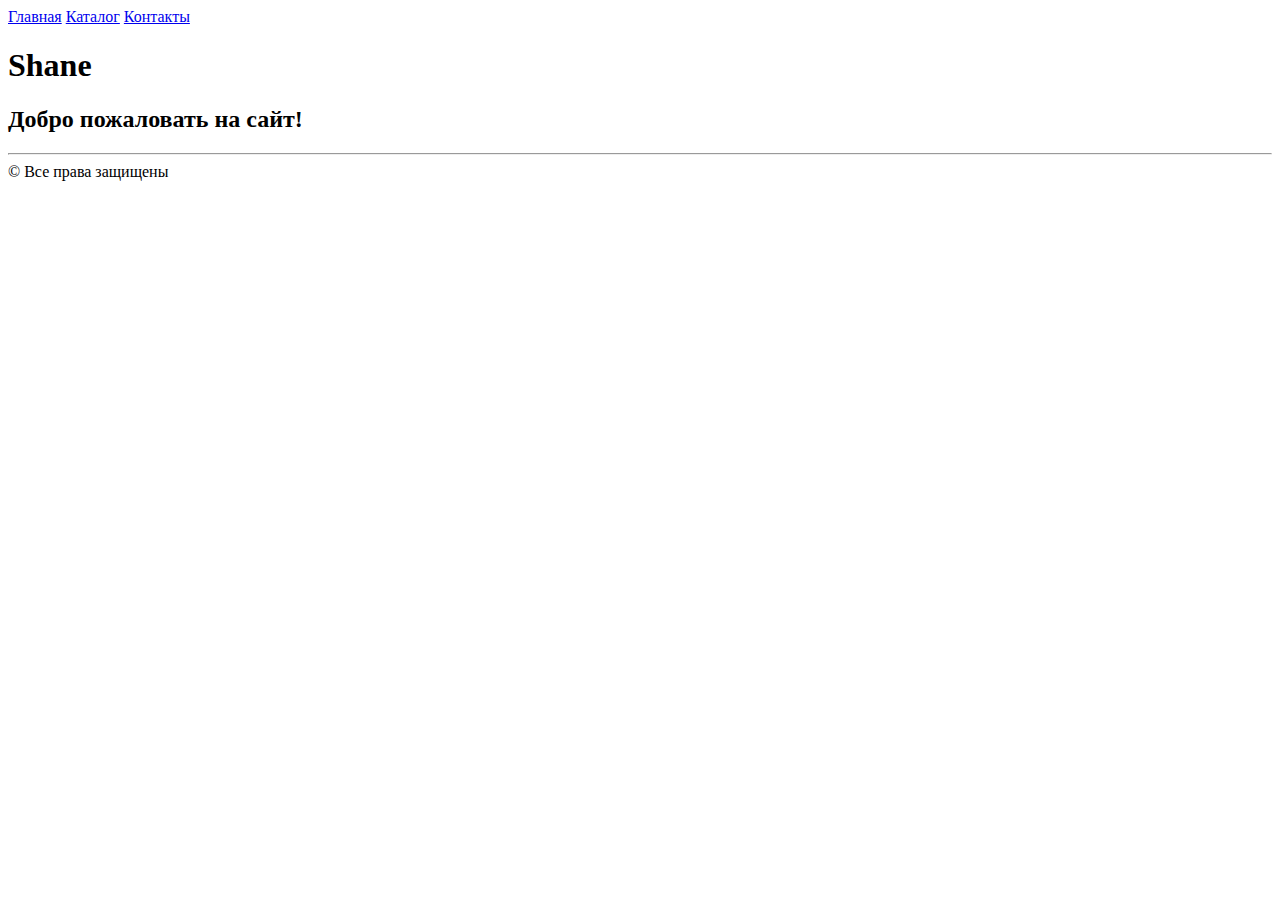
==== index.html @ 1c94e7c2 "Главная страница" ====
<!DOCTYPE html> 
<html> 
    <head> 
        <link rel="stylesheet" href="indexcss.css">  
        <title>Минималистический сайт</title>
    </head> 
    <body> 
        <header>
            <nav>
                <a href="index.html">Главная</a>
                <a href="catalog.html">Каталог</a>
                <a href="contacts.html">Контакты</a>
            </nav>
        </header>
        <section class="section1"> 
            <div class="div-section1"> 
                <h1>Shane</h1> 
                <h2>Добро пожаловать на сайт!</h2> 
            </div> 
            <hr> 
        </section> 
        <footer> 
            &copy; Все права защищены 
        </footer> 
    </body> 
</html>
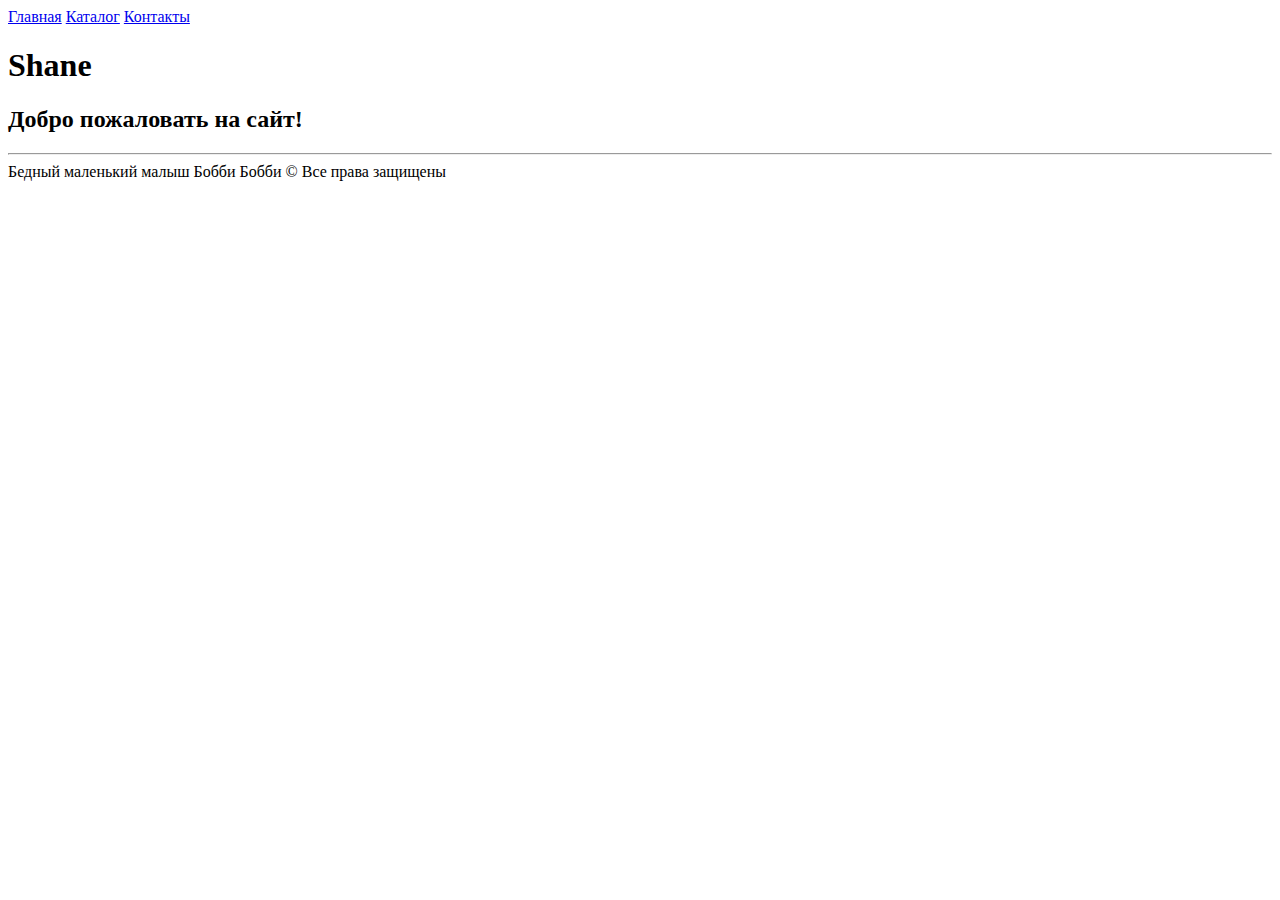
==== commit 957a1346: "Добавил Бобби" ====
--- a/index.html
+++ b/index.html
@@ -20,6 +20,7 @@
             <hr> 
         </section> 
         <footer> 
+		Бедный маленький малыш Бобби Бобби
             &copy; Все права защищены 
         </footer> 
     </body> 
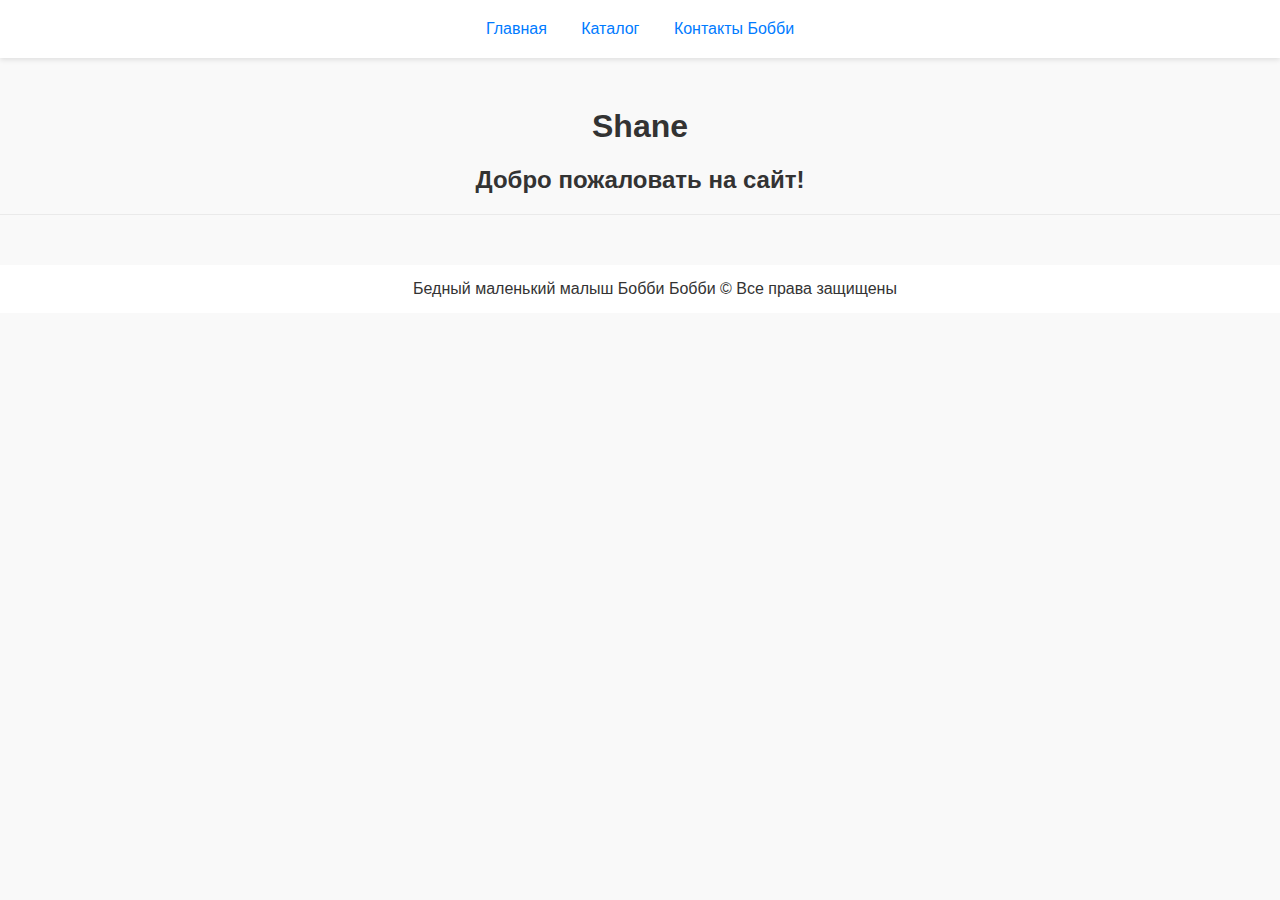
==== commit 68ff342c: "поменял кнопку контакты" ====
--- a/index.html
+++ b/index.html
@@ -9,7 +9,7 @@
             <nav>
                 <a href="index.html">Главная</a>
                 <a href="catalog.html">Каталог</a>
-                <a href="contacts.html">Контакты</a>
+                <a href="contacts.html">Контакты Бобби</a>
             </nav>
         </header>
         <section class="section1"> 
--- a/indexcss.css
+++ b/indexcss.css
@@ -0,0 +1,54 @@
+body {
+    font-family: Arial, sans-serif;
+    background-color: #f9f9f9;
+    color: #333;
+    margin: 0;
+    padding: 0;
+}
+
+header {
+    display: flex;
+    justify-content: center;
+    align-items: center;
+    padding: 20px;
+    background-color: #fff;
+    box-shadow: 0 2px 5px rgba(0, 0, 0, 0.1);
+}
+
+nav {
+    margin: 0 15px;
+}
+
+nav a {
+    text-decoration: none;
+    color: #007BFF;
+    padding: 10px 15px;
+    border-radius: 5px;
+    transition: background-color 0.3s, color 0.3s;
+}
+
+nav a:hover {
+    background-color: #007BFF;
+    color: #fff;
+}
+
+.section1 {
+    text-align: center;
+    margin: 50px 0;
+}
+
+footer {
+    text-align: center;
+    padding: 15px;
+    background-color: #fff;
+    position: relative;
+    bottom: 0;
+    width: 100%;
+}
+
+hr {
+    border: 0;
+    height: 1px;
+    background-color: #eaeaea;
+    margin: 20px 0;
+}
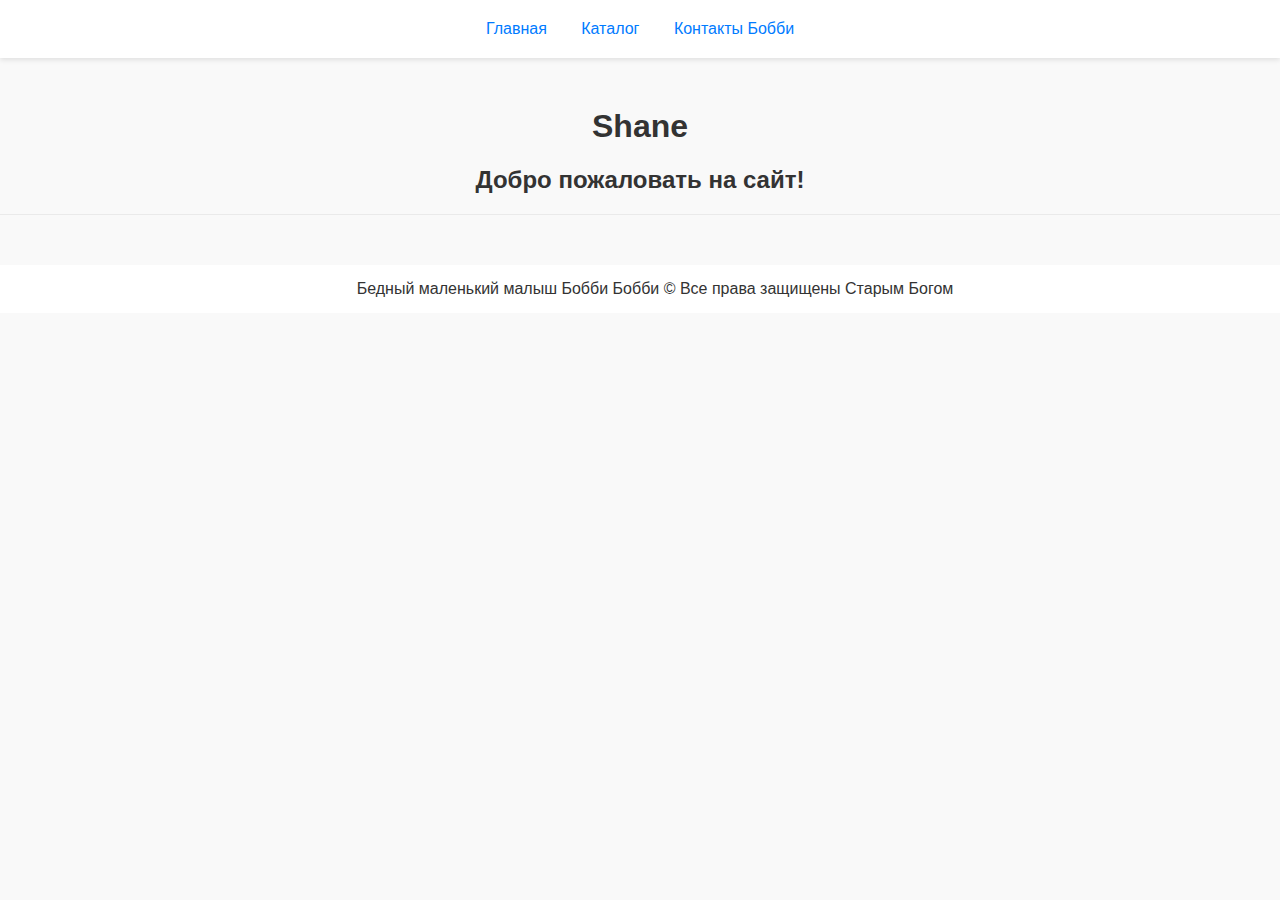
==== commit 76206a01: "изменил надпись о правах" ====
--- a/index.html
+++ b/index.html
@@ -21,7 +21,7 @@
         </section> 
         <footer> 
 		Бедный маленький малыш Бобби Бобби
-            &copy; Все права защищены 
+            &copy; Все права защищены Старым Богом
         </footer> 
     </body> 
 </html>
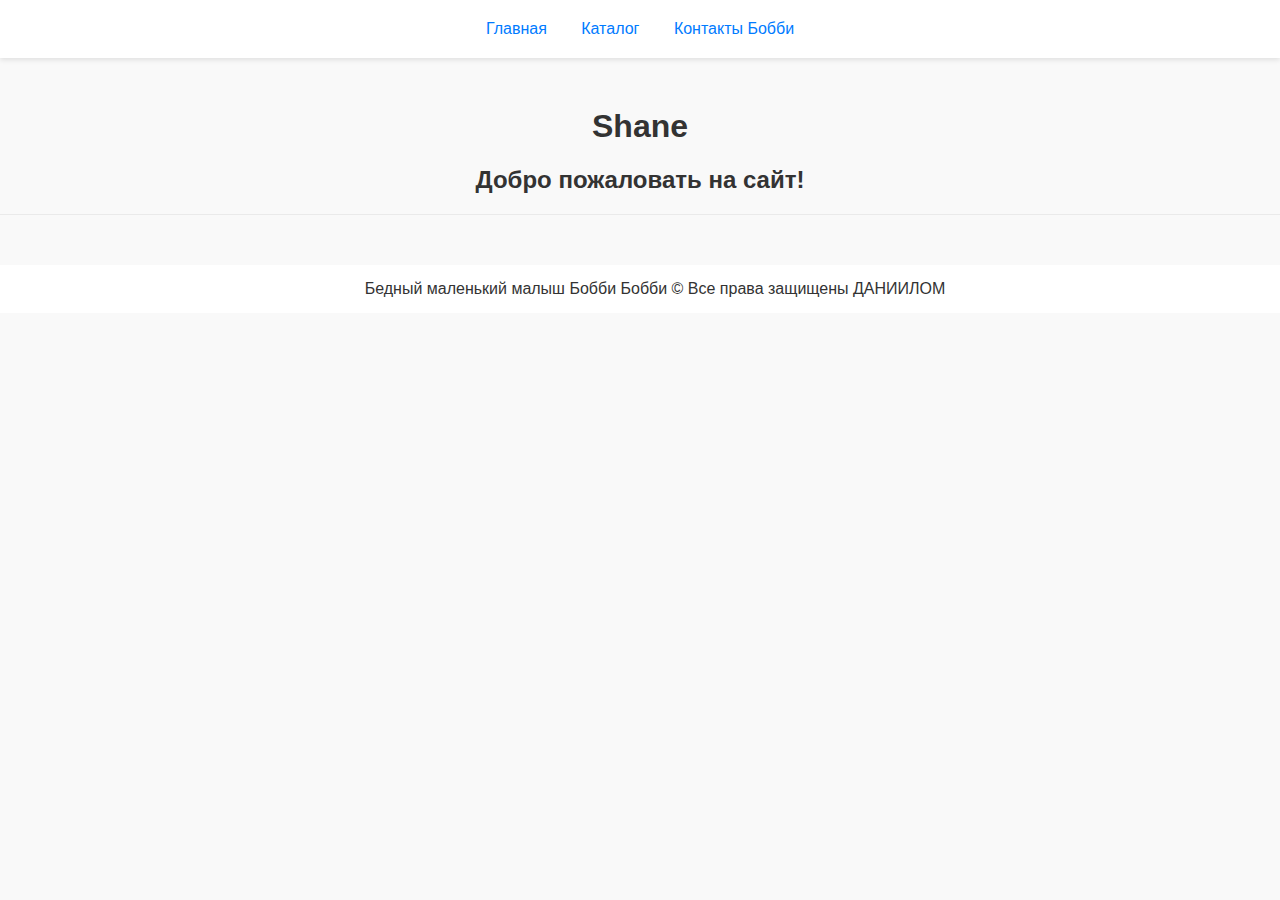
==== commit 621ccae9: "изменил сообщение о правах" ====
--- a/index.html
+++ b/index.html
@@ -2,7 +2,7 @@
 <html> 
     <head> 
         <link rel="stylesheet" href="indexcss.css">  
-        <title>Минималистический сайт</title>
+        <title>Shane</title>
     </head> 
     <body> 
         <header>
@@ -21,7 +21,7 @@
         </section> 
         <footer> 
 		Бедный маленький малыш Бобби Бобби
-            &copy; Все права защищены Старым Богом
+            &copy; Все права защищены ДАНИИЛОМ
         </footer> 
     </body> 
 </html>
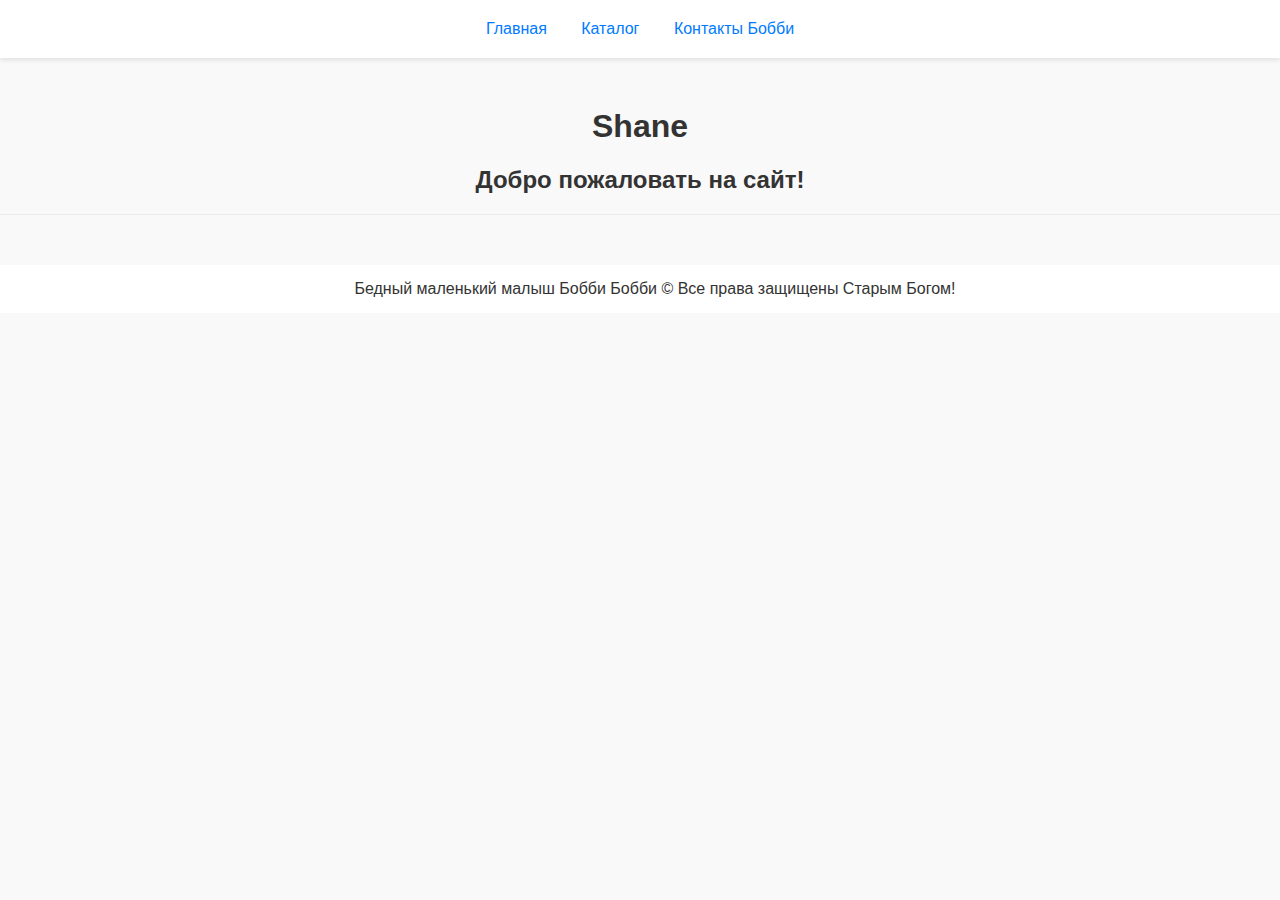
==== commit 155d44d6: "Изменил надпись о правах в index" ====
--- a/index.html
+++ b/index.html
@@ -21,7 +21,7 @@
         </section> 
         <footer> 
 		Бедный маленький малыш Бобби Бобби
-            &copy; Все права защищены ДАНИИЛОМ
+            &copy; Все права защищены Старым Богом!
         </footer> 
     </body> 
 </html>
